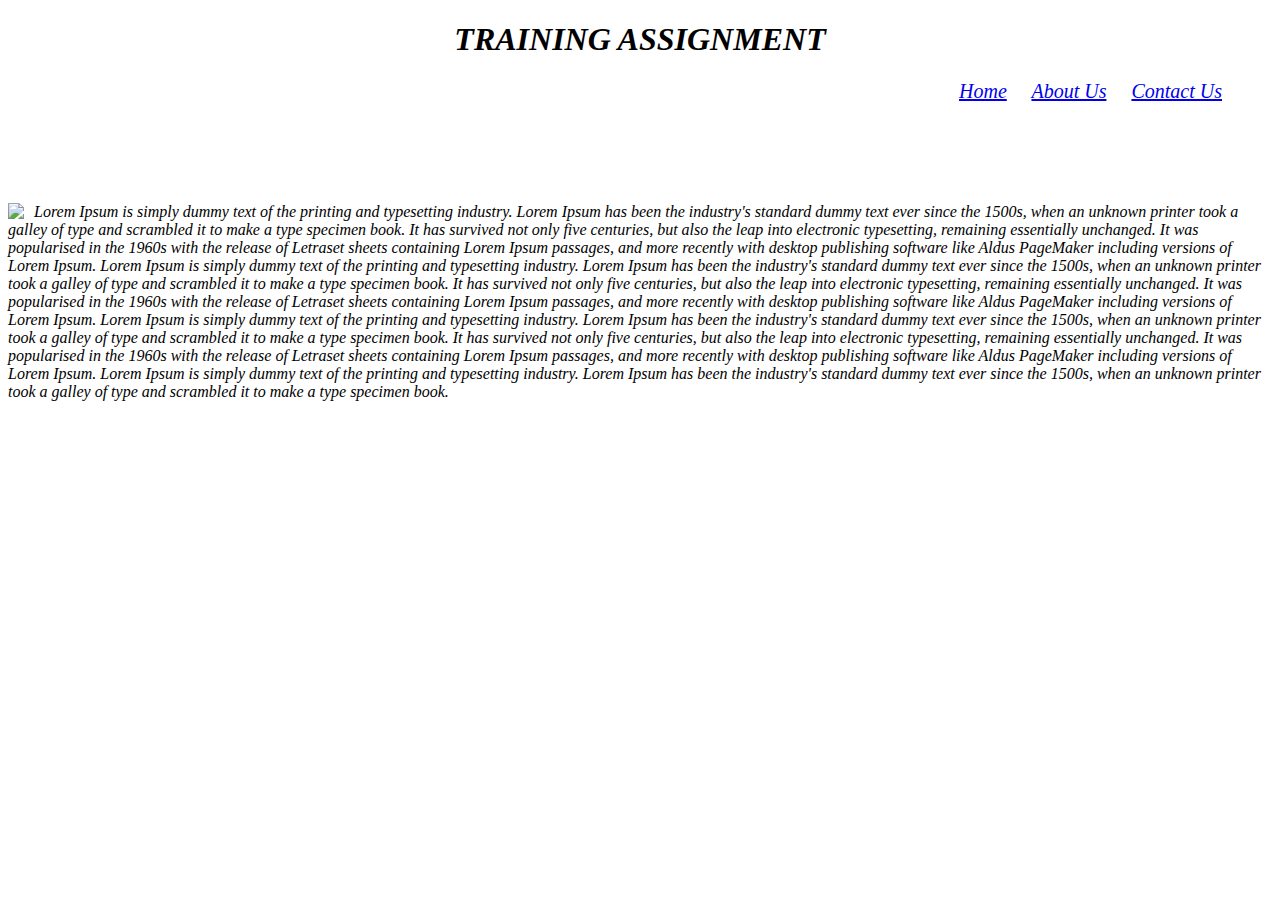
==== site/index.html @ 9b40daba "first webpage" ====
<!DOCTYPE html>
<html lang="en">
<head>
    <meta charset="UTF-8">
    <meta name="viewport" content="width=device-width, initial-scale=1.0">
    <title>Home Page</title>
</head>
<body>
    
   <header>
       <h1 style="text-align: center;"><i>TRAINING ASSIGNMENT</i></h1>
    <nav style="text-align: right;margin-top: 20px;margin-right: 50px; font-size: 20px; font-style:italic;">        
        <a href="/home.html">Home</a>&emsp;
        <a href="/aboutus.html">About Us</a>&emsp;
        <a href="/contactus.html">Contact Us</a>
    </nav>
</header>
<img src="https://www.netclipart.com/pp/m/77-774258_clipart-of-the-day-train-the-trainer.png" style="float: left;margin-right: 10px; margin-top: 100px;">

<p style="text-align: left; margin-top: 100px ;">
    <i>
    Lorem Ipsum is simply dummy text of the printing and typesetting industry. Lorem Ipsum has been the industry's
    standard dummy text ever since the 1500s, when an unknown printer took a galley of type and scrambled it to make
    a type specimen book. It has survived not only five centuries, but also the leap into electronic typesetting,
    remaining
    essentially unchanged. It was popularised in the 1960s with the release of Letraset sheets containing Lorem
    Ipsum passages,
    and more recently with desktop publishing software like Aldus PageMaker including versions of Lorem Ipsum.
    Lorem Ipsum is simply dummy text of the printing and typesetting industry. Lorem Ipsum has been the industry's 
    standard dummy text ever since the 1500s, when an unknown printer took a galley of type and scrambled it to make a type specimen book.
     It has survived not only five centuries, but also the leap into electronic typesetting, remaining essentially unchanged. It was popularised in the 1960s with the release of Letraset sheets containing Lorem Ipsum passages, and more recently with desktop publishing software like Aldus PageMaker including versions of Lorem Ipsum.
     Lorem Ipsum is simply dummy text of the printing and typesetting industry. Lorem Ipsum has been the industry's
     standard dummy text ever since the 1500s, when an unknown printer took a galley of type and scrambled it to make
     a type specimen book. It has survived not only five centuries, but also the leap into electronic typesetting,
     remaining
     essentially unchanged. It was popularised in the 1960s with the release of Letraset sheets containing Lorem
     Ipsum passages,
     and more recently with desktop publishing software like Aldus PageMaker including versions of Lorem Ipsum.
     Lorem Ipsum is simply dummy text of the printing and typesetting industry. Lorem Ipsum has been the industry's 
     standard dummy text ever since the 1500s, when an unknown printer took a galley of type and scrambled it to make a type specimen book.
    </i>
    </p>
    <p>
       
    </p>

</body>
</html>
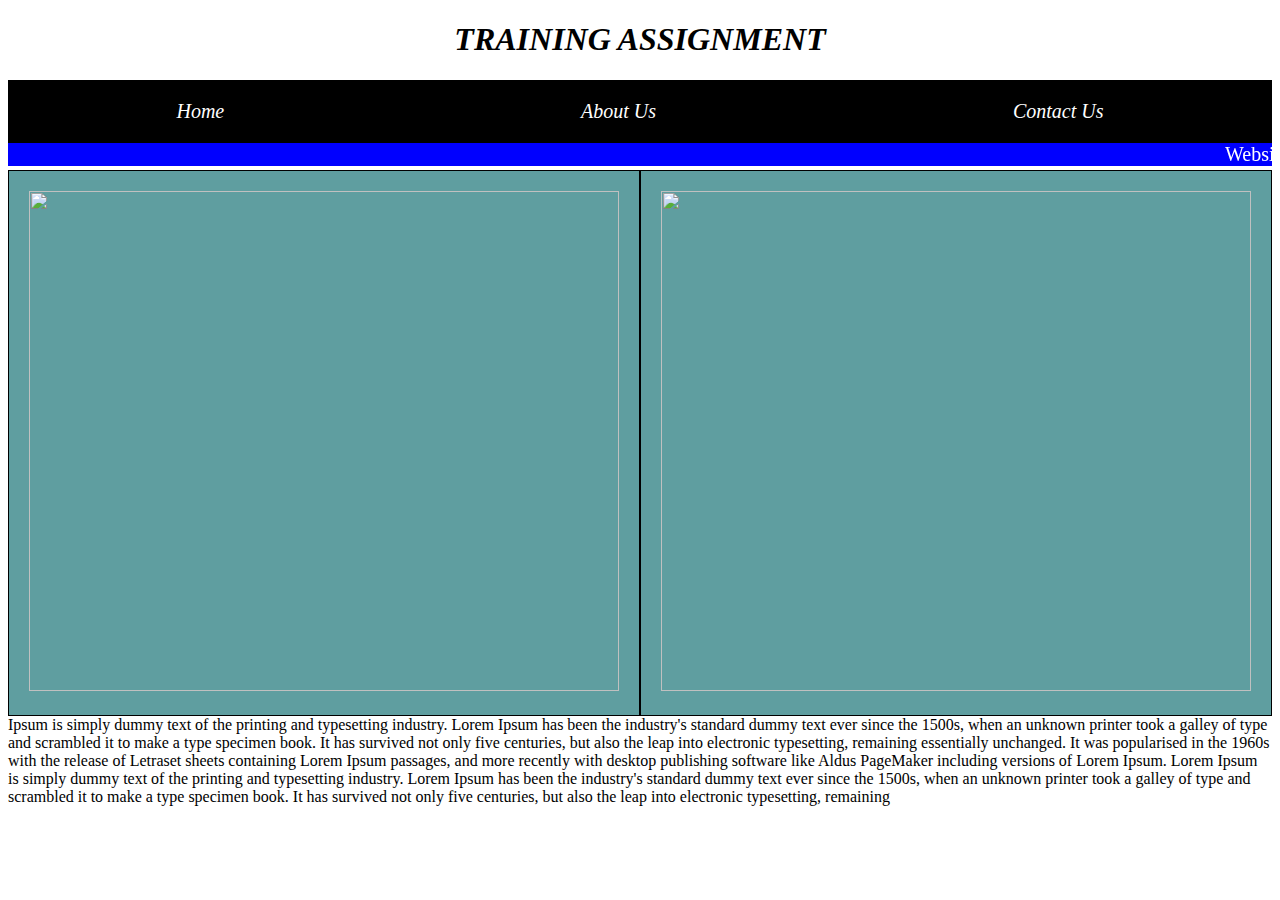
==== commit 9433304d: "flex" ====
--- a/site/index.html
+++ b/site/index.html
@@ -1,48 +1,55 @@
 <!DOCTYPE html>
 <html lang="en">
+
 <head>
+    
     <meta charset="UTF-8">
     <meta name="viewport" content="width=device-width, initial-scale=1.0">
+    <link rel="stylesheet" href="style.css">
     <title>Home Page</title>
 </head>
 <body>
+
+    <header>
+        <h1 style="text-align: center;"><i>TRAINING ASSIGNMENT</i></h1>
+        <nav style="text-align: right;margin-top: 20px;margin-right: 50px; font-size: 20px; font-style:italic;">
+            <li><a href="index.html">Home</a> </li>&emsp;
+            <li><a href="aboutus.html">About Us</a></li>&emsp;
+            <li><a href="contactus.html">Contact Us</a></li>
+        </nav>
+        <marquee style="font-size: 20px; color : white; background-color: blue;"
+        direction="right;"> Website is under maintance</marquee>
+    </header>
+    <section>
+            <div class="box1">
+            <img src="https://www.netclipart.com/pp/m/77-774258_clipart-of-the-day-train-the-trainer.png" width= 100% height=500px ></div>
+            <div class="box2">
+            <img src="https://franchiseindia.s3.ap-south-1.amazonaws.com/uploads/content/wi/art/5a0965f54a5b3.jpg"width= 100% height=500px></div>
     
-   <header>
-       <h1 style="text-align: center;"><i>TRAINING ASSIGNMENT</i></h1>
-    <nav style="text-align: right;margin-top: 20px;margin-right: 50px; font-size: 20px; font-style:italic;">        
-        <a href="/home.html">Home</a>&emsp;
-        <a href="/aboutus.html">About Us</a>&emsp;
-        <a href="/contactus.html">Contact Us</a>
-    </nav>
-</header>
-<img src="https://www.netclipart.com/pp/m/77-774258_clipart-of-the-day-train-the-trainer.png" style="float: left;margin-right: 10px; margin-top: 100px;">
-
-<p style="text-align: left; margin-top: 100px ;">
-    <i>
-    Lorem Ipsum is simply dummy text of the printing and typesetting industry. Lorem Ipsum has been the industry's
-    standard dummy text ever since the 1500s, when an unknown printer took a galley of type and scrambled it to make
-    a type specimen book. It has survived not only five centuries, but also the leap into electronic typesetting,
-    remaining
-    essentially unchanged. It was popularised in the 1960s with the release of Letraset sheets containing Lorem
-    Ipsum passages,
-    and more recently with desktop publishing software like Aldus PageMaker including versions of Lorem Ipsum.
-    Lorem Ipsum is simply dummy text of the printing and typesetting industry. Lorem Ipsum has been the industry's 
-    standard dummy text ever since the 1500s, when an unknown printer took a galley of type and scrambled it to make a type specimen book.
-     It has survived not only five centuries, but also the leap into electronic typesetting, remaining essentially unchanged. It was popularised in the 1960s with the release of Letraset sheets containing Lorem Ipsum passages, and more recently with desktop publishing software like Aldus PageMaker including versions of Lorem Ipsum.
-     Lorem Ipsum is simply dummy text of the printing and typesetting industry. Lorem Ipsum has been the industry's
-     standard dummy text ever since the 1500s, when an unknown printer took a galley of type and scrambled it to make
-     a type specimen book. It has survived not only five centuries, but also the leap into electronic typesetting,
-     remaining
-     essentially unchanged. It was popularised in the 1960s with the release of Letraset sheets containing Lorem
-     Ipsum passages,
-     and more recently with desktop publishing software like Aldus PageMaker including versions of Lorem Ipsum.
-     Lorem Ipsum is simply dummy text of the printing and typesetting industry. Lorem Ipsum has been the industry's 
-     standard dummy text ever since the 1500s, when an unknown printer took a galley of type and scrambled it to make a type specimen book.
-    </i>
-    </p>
-    <p>
-       
-    </p>
+    </section>
+    
+    
+    <div class ="text_holdingcontainer">
+            Ipsum is simply dummy text of the printing and typesetting industry. Lorem Ipsum has been the
+            industry's
+            standard dummy text ever since the 1500s, when an unknown printer took a galley of type and scrambled it to
+            make
+            a type specimen book. It has survived not only five centuries, but also the leap into electronic
+            typesetting,
+            remaining
+            essentially unchanged. It was popularised in the 1960s with the release of Letraset sheets containing Lorem
+            Ipsum passages,
+            and more recently with desktop publishing software like Aldus PageMaker including versions of Lorem Ipsum.
+            
+            Lorem Ipsum is simply dummy text of the printing and typesetting industry. Lorem Ipsum has been the
+            industry's
+            standard dummy text ever since the 1500s, when an unknown printer took a galley of type and scrambled it to
+            make
+            a type specimen book. It has survived not only five centuries, but also the leap into electronic
+            typesetting,
+            remaining
+    </div>
 
 </body>
+
 </html>--- a/site/style.css
+++ b/site/style.css
@@ -0,0 +1,83 @@
+
+body{
+    
+}
+ul,nav{
+    background-color: black;
+    display: flex;
+    list-style-type:none;
+    width: 100%;
+    color: white;
+    justify-content: space-evenly;
+}
+li{
+
+    list-style-type: none;
+    margin: 0.5em;
+    padding: 0.5em;
+   
+}
+a{
+    text-decoration: none;
+    cursor: pointer;
+    color: inherit;
+
+}
+
+
+.img_holdingcontainer{
+    display: flex;
+    padding: 50px;
+    width: 300px;
+    height: 200px;
+    flex-wrap: wrap;
+    align-items: center;
+    justify-content: center;
+}
+.img_inner1{
+    width: 100px;
+    height: 100px;
+    margin: 2px;
+    
+}
+section{
+    display: flex;
+    justify-content: space-between;
+    width:100%;
+}
+section div{
+    width: 50%;
+    padding: 20px;
+    border: 1px solid black;
+}
+.box1{
+    background-color: cadetblue;
+}
+.box2{
+    background-color: cadetblue;
+}
+
+#box {
+    box-sizing: border-box;
+    margin: 10px;
+    padding: 10px;
+    border: 2px solid rgb(163, 161, 161);
+    display: flex;
+    justify-content: center;
+    flex-direction: column ;
+    width: 30%;
+    background-color: rgb(204, 200, 200) ;
+}
+
+#button1{
+    width: 30%;
+    display: flex;
+    justify-content: center;
+    align-items: center;
+    background-color: skyblue;
+    
+}
+.img_1{
+    display: flex;
+    flex-direction: column;
+}